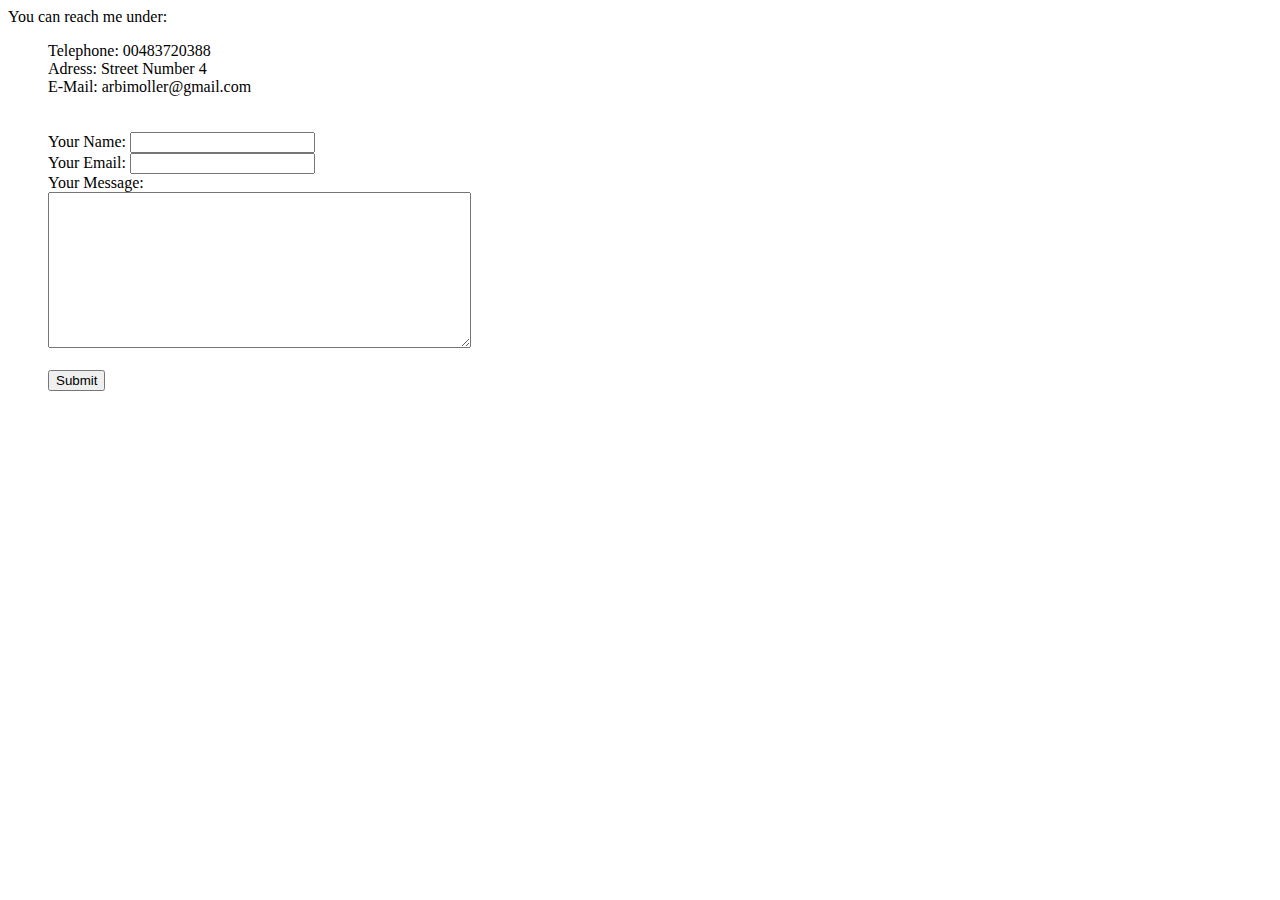
==== contactme.html @ 51b1e771 "Add website files" ====
<!DOCTYPE html>
<html lang="en" dir="ltr">
  <head>
    <meta charset="utf-8">
    <title>Contact Info</title>
  </head>
  <body>
    You can reach me under:
<ul>
  Telephone: 00483720388 <br>
  Adress: Street Number 4 <br>
  E-Mail: arbimoller@gmail.com <br>
  <br>
  <br>

  <form action="mailto:fourlain@gmail.com" method="post" enctype="text/plain">
    <label>Your Name:</label>
    <input type="text" name="yourname" value=""><br>
    <label>Your Email:</label>
    <input type="email" name="youremail" value=""><br>

    <label>Your Message:</label><br>
    <textarea name="yourmessage" rows="10" cols="50"></textarea><br>
    <br>
    <input type="submit" name="">

  </form>
</ul>
</ol>
  </body>
</html>
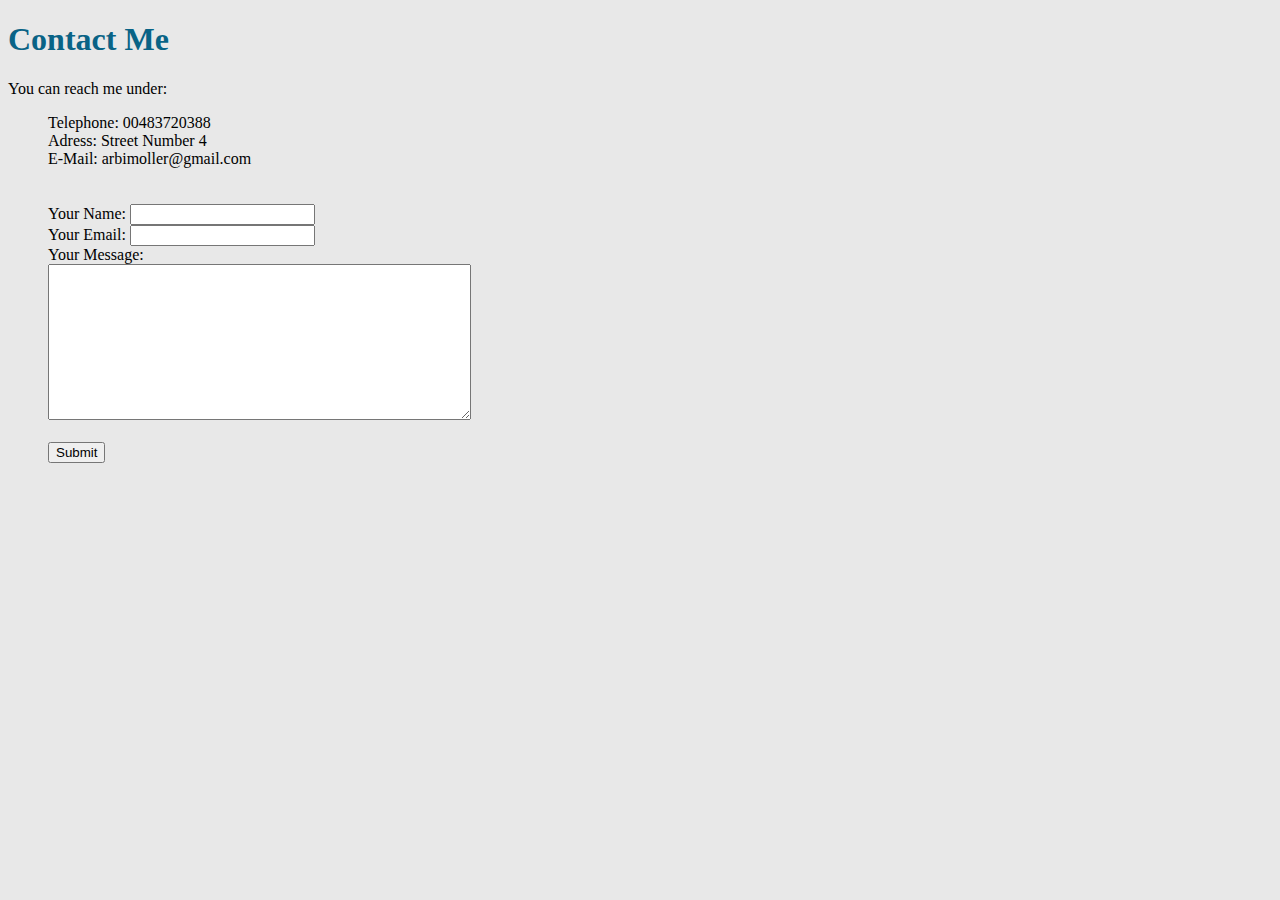
==== commit 12bda692: "Add files via upload" ====
--- a/contactme.html
+++ b/contactme.html
@@ -1,10 +1,24 @@
 <!DOCTYPE html>
 <html lang="en" dir="ltr">
+
+<style media="screen">
+
+  body {
+    background-color: blue
+  }
+
+</style>
+
+
   <head>
     <meta charset="utf-8">
     <title>Contact Info</title>
+    <link rel="stylesheet" href="css/styles.css">
+    <title>Contact Me</title>
   </head>
   <body>
+    <h1>Contact Me</h1>
+
     You can reach me under:
 <ul>
   Telephone: 00483720388 <br>
--- a/css/styles.css
+++ b/css/styles.css
@@ -0,0 +1,34 @@
+/******************TAG SELECTORS***************/
+
+body {
+  background-color: #e8e8e8;
+    }
+
+hr {
+  height: 0px;
+  border-style: none;
+  border-top-style: dotted;
+  border-color: grey;
+  width: 5%;
+  border-width: 4px
+  }
+
+  h1 {
+    color: #096386
+  }
+
+  h3 {color: #096386}
+}
+
+/******************CLASS SELECTORS***************/
+
+cube {
+  background-color: red;
+}
+
+/******************ID SELECTORS***************/
+
+#heading {
+
+color: #096386;
+}
